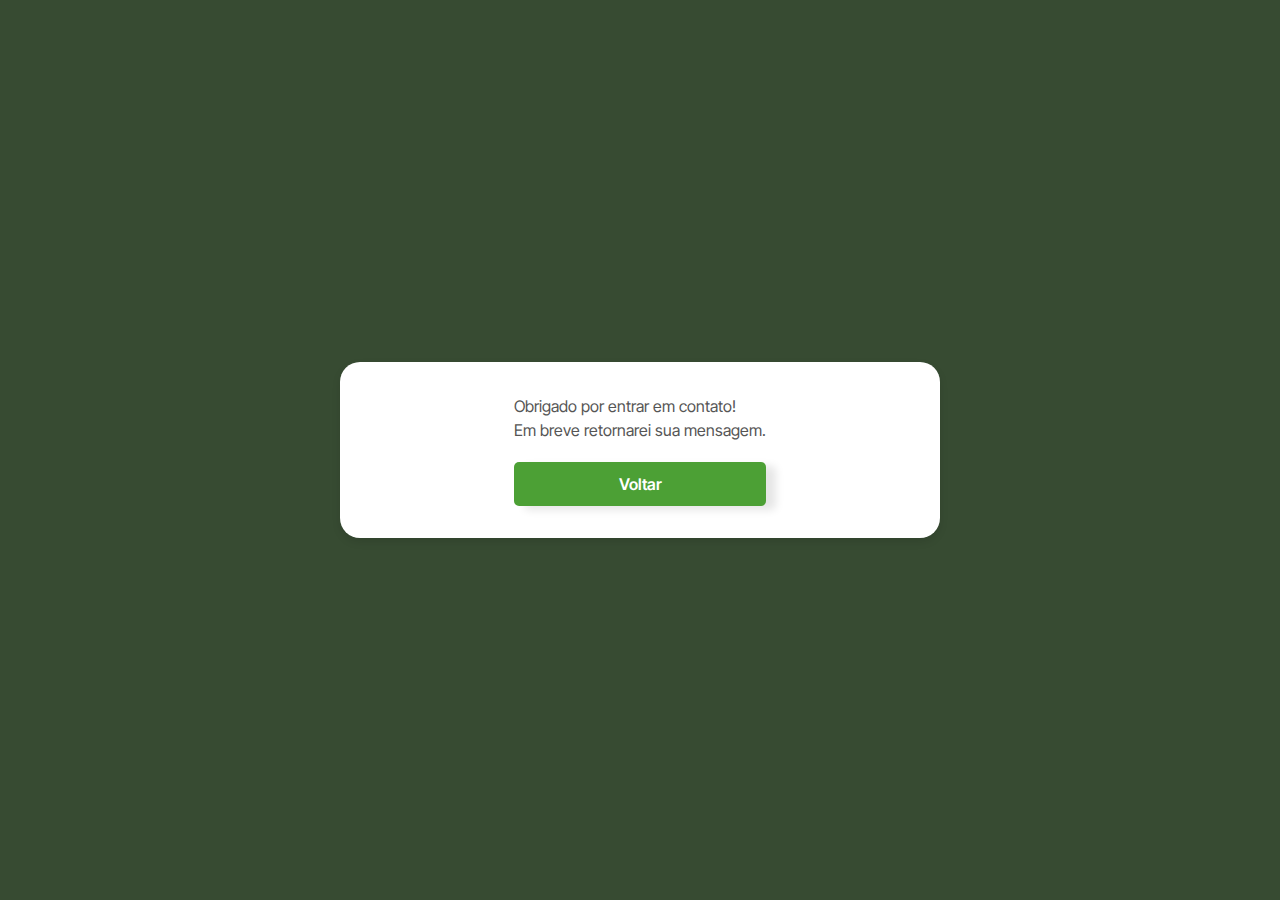
==== email.html @ 73193b68 "Tentativa de adicionar redicionamento para outra página /email.html" ====
<!DOCTYPE html>
<html lang="pt-BR">
<head>
    <meta charset="UTF-8">
    <meta name="viewport" content="width=device-width, initial-scale=1.0">
    <link rel="stylesheet" href="/css/style-email.css">
    <title>Obrigado!</title>
</head>
<body>
    <main class="email-response">
        <div class="thanks">
            <p>Obrigado por entrar em contato!</p>
            <p>Em breve retornarei sua mensagem.</p>
            <a href="javascript:history.back()" id="button">Voltar</a>
        </div>
    </main>
</body>
</html>
---- css/style-email.css ----
@import url('https://fonts.googleapis.com/css2?family=Inter+Tight:ital,wght@0,100..900;1,100..900&family=Open+Sans:ital,wght@0,300..800;1,300..800&display=swap');

:root {
    --main-color: #374B32;
    --secondary-color: #4CA035;
    --tertiary-color: #3d5e35;
    --inverse-color: orange;
    --text1-color: white;
    --text2-color: #171717;
    --text3-color: #555;
    --background: white;
    /* --background: #2C332B; */
    --header: white;
    --gradient: linear-gradient(90deg, #47753B 0%, #8BC34A 100%);
    --blur: blur(5px);
}

/* Configurações globais */
* {
    font-family: 'Inter Tight', sans-serif;
    margin: 0;
    padding: 0;
    box-sizing: border-box;
}

body {
    display: flex;
    justify-content: center;
    align-items: center;
    background-color: var(--main-color);
    font-size: 16px;
    line-height: 1.5;
    width: 100vw;
    height: 100vh;
    margin: 0;
}

/* Email Resposta */
.email-response {
    display: flex;
    flex-direction: column;
    justify-content: center;
    align-items: center;
    width: 100%;
    max-width: 600px;
    height: auto;
    background-color: var(--text1-color);
    border-radius: 20px;
    padding: 2rem;
    box-shadow: 0 4px 8px rgba(0, 0, 0, 0.1);
    color: var(--text3-color);
}

#button {
    display: flex;
    justify-content: center;
    padding: 10px 20px;
    margin-top: 20px;
    background-color: var(--secondary-color);
    color: var(--text1-color);
    border-radius: 5px;
    text-decoration: none;
    font-weight: 600;
    transition: background-color 0.3s;
    cursor: pointer;
    box-shadow: 10px 4px 8px rgba(0, 0, 0, 0.1);
}

#button:hover {
    background-color: var(--tertiary-color);
}
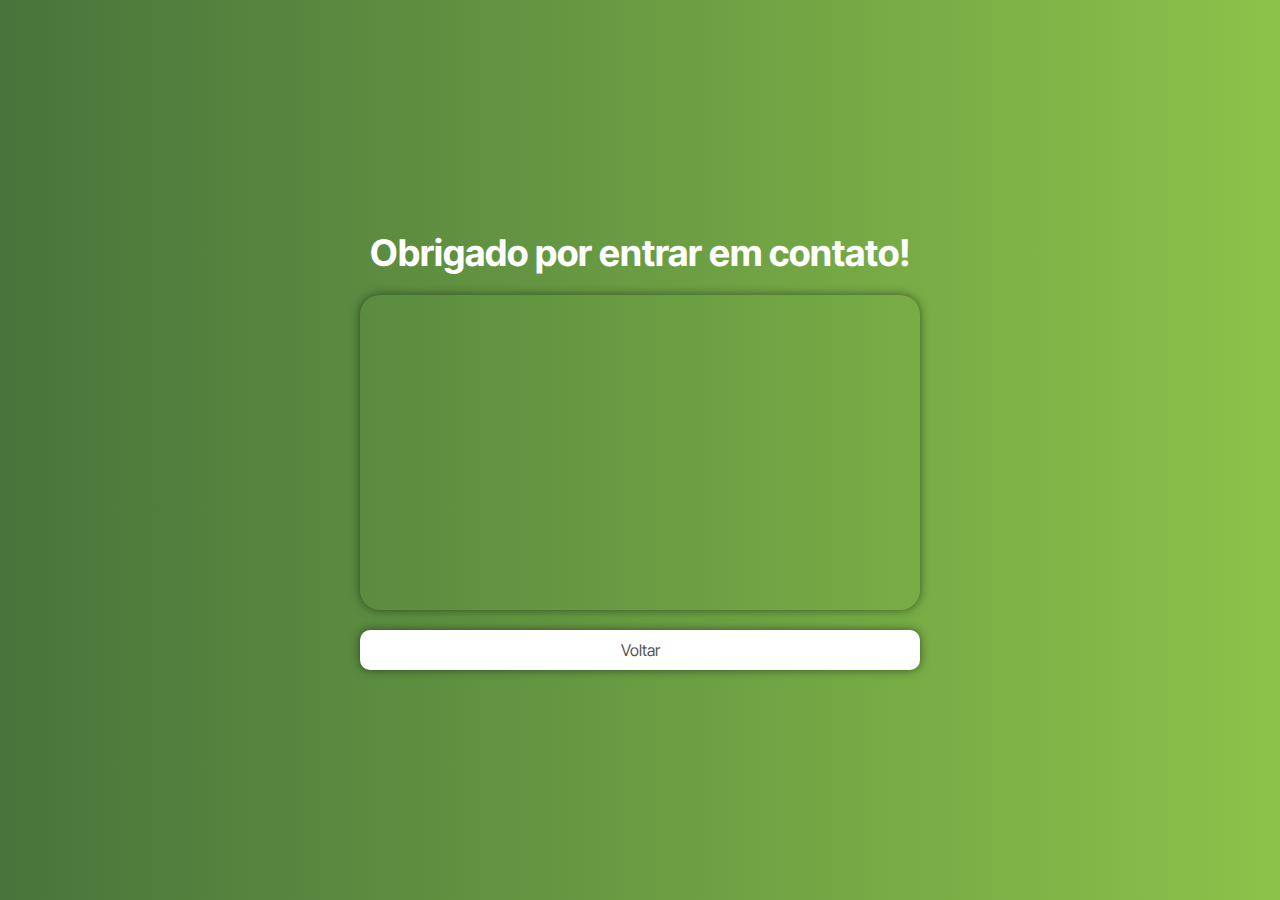
==== commit 1aa52eb3: "Melhorando a página de email com novos estilos, responsividade e um vídeo" ====
--- a/email.html
+++ b/email.html
@@ -3,15 +3,15 @@
 <head>
     <meta charset="UTF-8">
     <meta name="viewport" content="width=device-width, initial-scale=1.0">
-    <link rel="stylesheet" href="/css/style-email.css">
+    <link rel="stylesheet" href="./css/style-email.css">
     <title>Obrigado!</title>
 </head>
 <body>
     <main class="email-response">
-        <div class="thanks">
-            <p>Obrigado por entrar em contato!</p>
-            <p>Em breve retornarei sua mensagem.</p>
-            <a href="javascript:history.back()" id="button">Voltar</a>
+        <h1>Obrigado por entrar em contato!</h1>
+        <div class="video">
+            <iframe width="560" height="315" src="https://www.youtube.com/embed/0I6aFvKkLYc?si=nHVnKlQrGYHDZPNt" title="YouTube video player" frameborder="0" allow="accelerometer; autoplay; clipboard-write; encrypted-media; gyroscope; picture-in-picture; web-share" referrerpolicy="strict-origin-when-cross-origin" allowfullscreen></iframe>
+            <a href="https://eduardofabrii.github.io/portfolio/" id="button">Voltar</a>
         </div>
     </main>
 </body>
--- a/css/style-email.css
+++ b/css/style-email.css
@@ -23,49 +23,66 @@
     box-sizing: border-box;
 }
 
-body {
-    display: flex;
-    justify-content: center;
-    align-items: center;
-    background-color: var(--main-color);
-    font-size: 16px;
-    line-height: 1.5;
-    width: 100vw;
-    height: 100vh;
-    margin: 0;
-}
-
-/* Email Resposta */
 .email-response {
     display: flex;
     flex-direction: column;
     justify-content: center;
     align-items: center;
-    width: 100%;
-    max-width: 600px;
-    height: auto;
-    background-color: var(--text1-color);
+    padding: 20px;
+    background: var(--gradient);
+    color: var(--text1-color);
+    height: 100vh;
+    position: relative;
+    overflow: hidden;
+}
+
+.email-response h1 {
+    font-size: 2.3rem;
+    margin-bottom: 20px;
+}
+
+.video {
+    display: flex;
+    flex-direction: column;
     border-radius: 20px;
-    padding: 2rem;
-    box-shadow: 0 4px 8px rgba(0, 0, 0, 0.1);
-    color: var(--text3-color);
+    justify-content: center;
+    align-items: center;
+}
+
+.video iframe {
+    border-radius: 20px;
+    box-shadow: 0 0 10px rgba(0, 0, 0, 0.5);
 }
 
 #button {
     display: flex;
     justify-content: center;
+    align-items: center;
     padding: 10px 20px;
+    width: 100%;
+    background-color: var(--background);
+    color: var(--text3-color);
+    border: none;
+    border-radius: 10px;
+    cursor: pointer;
     margin-top: 20px;
-    background-color: var(--secondary-color);
-    color: var(--text1-color);
-    border-radius: 5px;
     text-decoration: none;
-    font-weight: 600;
-    transition: background-color 0.3s;
-    cursor: pointer;
-    box-shadow: 10px 4px 8px rgba(0, 0, 0, 0.1);
+    box-shadow: 0 0 10px rgba(0, 0, 0, 0.5);
 }
 
 #button:hover {
-    background-color: var(--tertiary-color);
-}+    background-color: var(--main-color);
+    color: var(--text1-color);
+    transition: 0.5s;
+}
+
+@media screen and (max-width: 768px) {
+    .video iframe {
+        width: 100%;
+    }
+
+    .email-response h1 {
+        font-size: 1.5rem;
+        text-align: center;
+    }
+}
